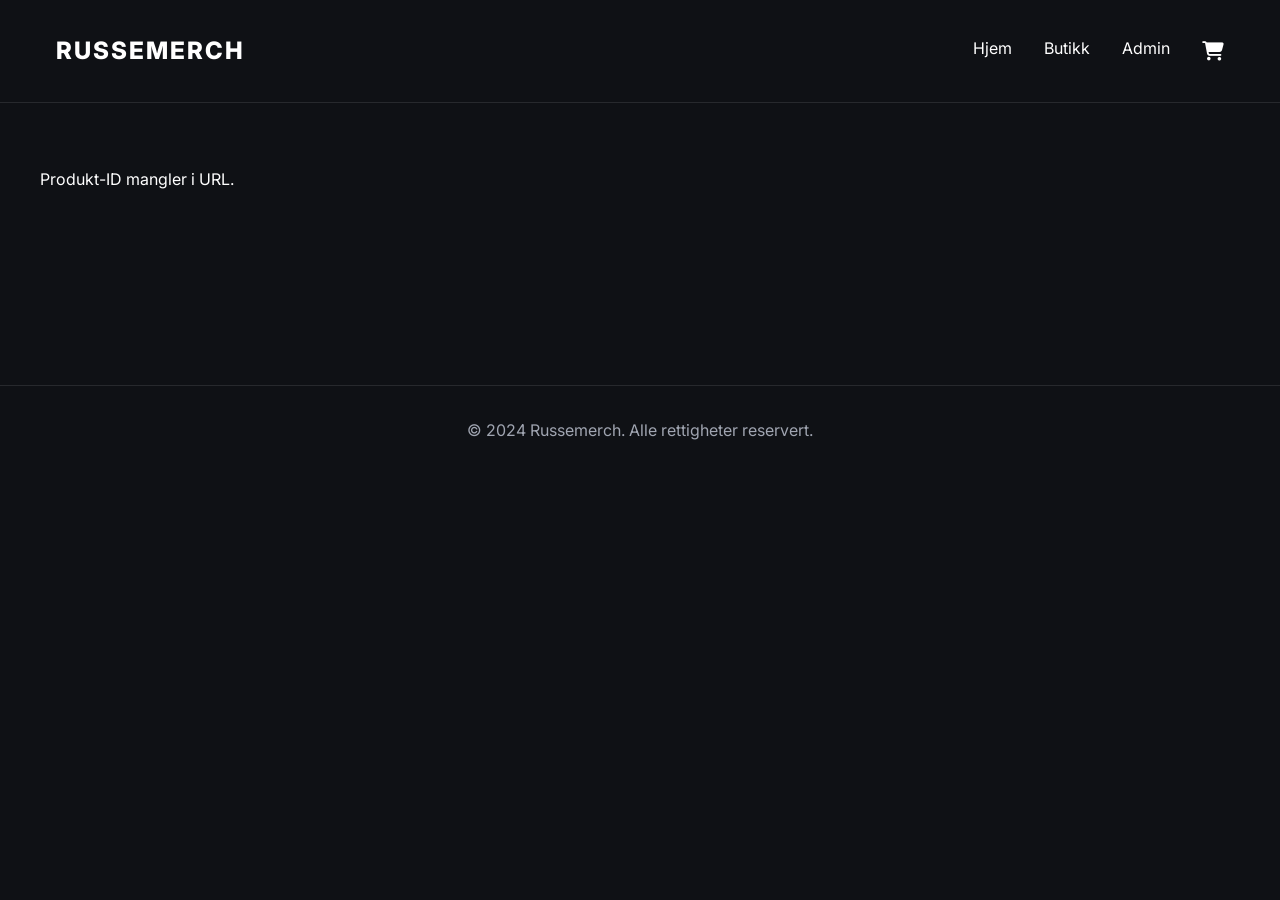
==== product.html @ d6280767 "feat: add product detail page and admin dashboard - Created `product.html` and `product.js` for disp" ====
<!DOCTYPE html>
<html lang="no">
<head>
    <meta charset="UTF-8">
    <meta name="viewport" content="width=device-width, initial-scale=1.0">
    <title>Produkt - Russemerch</title>
    <link rel="stylesheet" href="styles.css">
    <link rel="stylesheet" href="https://cdnjs.cloudflare.com/ajax/libs/font-awesome/6.4.0/css/all.min.css">
</head>
<body>

    <!-- Header -->
    <header>
        <div class="container nav-container">
            <div class="logo"><a href="index.html">Russemerch</a></div>
            <nav>
                <ul>
                    <li><a href="index.html">Hjem</a></li>
                    <li><a href="shop.html">Butikk</a></li>
                    <li><a href="admin.html">Admin</a></li>
                    <li>
                        <div class="cart" onclick="openCart()" style="cursor: pointer;">
                            <i class="fas fa-shopping-cart"></i>
                            <span id="cart-badge">0</span>
                        </div>
                    </li>
                </ul>
            </nav>
        </div>
    </header>

    <!-- Handlekurv Overlay (Slide-in) -->
    <div id="cart-overlay" class="cart-overlay">
        <div class="cart-sidebar">
            <div class="cart-header">
                <h2>Handlekurv</h2>
                <button class="close-cart" onclick="closeCart()">&times;</button>
            </div>
            <div id="cart-items" class="cart-items">
                <!-- Handlekurv innhold genereres med JS -->
            </div>
            <div class="cart-footer">
                <div class="cart-total">
                    <span>Totalt:</span>
                    <span id="cart-total-price">0 kr</span>
                </div>
                <button class="btn btn-primary btn-checkout">Gå til kasse</button>
            </div>
        </div>
    </div>

    <!-- Product Details Section -->
    <section class="container" style="padding: var(--spacing-lg) 0;">
        <div id="product-detail-container" style="display: flex; flex-wrap: wrap; gap: var(--spacing-lg);">
            <!-- Genereres av JS -->
            <p>Laster produkt...</p>
        </div>
    </section>

    <!-- Footer -->
    <footer>
        <div class="container">
            <p>&copy; 2024 Russemerch. Alle rettigheter reservert.</p>
        </div>
    </footer>

    <!-- Scripts -->
    <script src="data.js"></script>
    <script src="cart.js"></script>
    <script src="product.js"></script>
</body>
</html>
---- styles.css ----
@import url('https://fonts.googleapis.com/css2?family=Inter:wght@400;500;700;800&display=swap');

:root {
  /* Farger */
  --bg-color: #0f1115; /* Dyp mørkegrå/svart */
  --bg-surface: #1a1d24; /* Litt lysere for kort etc. */
  --text-primary: #ffffff; /* Ren hvit */
  --text-secondary: #a0a5b1; /* Grå for undertitler og mindre tekst */
  --accent-color: #e63946; /* Rød aksentfarge for kjøpsknapper etc */
  --accent-hover: #f94144; /* Litt lysere ved hover */

  /* Typografi */
  --font-family: 'Inter', sans-serif;

  /* Avstander */
  --spacing-xs: 0.5rem;
  --spacing-sm: 1rem;
  --spacing-md: 2rem;
  --spacing-lg: 4rem;
  --spacing-xl: 8rem;

  /* Andre */
  --border-radius: 8px;
  --transition-speed: 0.3s;
}

/* Global Reset */
* {
  margin: 0;
  padding: 0;
  box-sizing: border-box;
}

body {
  font-family: var(--font-family);
  background-color: var(--bg-color);
  color: var(--text-primary);
  line-height: 1.6;
  -webkit-font-smoothing: antialiased;
}

/* Typografi */
h1, h2, h3, h4, h5, h6 {
  font-weight: 800;
  line-height: 1.2;
}

a {
  color: var(--text-primary);
  text-decoration: none;
  transition: color var(--transition-speed) ease;
}

a:hover {
  color: var(--accent-color);
}

/* Knapper */
.btn {
  display: inline-block;
  padding: 0.8rem 2rem;
  font-weight: 600;
  text-transform: uppercase;
  letter-spacing: 1px;
  border-radius: var(--border-radius);
  cursor: pointer;
  border: none;
  transition: all var(--transition-speed) ease;
}

.btn-primary {
  background-color: var(--accent-color);
  color: var(--text-primary);
}

.btn-primary:hover {
  background-color: var(--accent-hover);
  transform: translateY(-2px);
  box-shadow: 0 4px 12px rgba(230, 57, 70, 0.4);
}

.btn-secondary {
  background-color: transparent;
  color: var(--text-primary);
  border: 2px solid var(--text-primary);
}

.btn-secondary:hover {
  background-color: var(--text-primary);
  color: var(--bg-color);
}

/* Layout */
.container {
  max-width: 1200px;
  margin: 0 auto;
  padding: 0 var(--spacing-sm);
}

/* Header */
header {
  padding: var(--spacing-md) 0;
  border-bottom: 1px solid rgba(255, 255, 255, 0.1);
}

.nav-container {
  display: flex;
  justify-content: space-between;
  align-items: center;
}

.logo {
  font-size: 1.5rem;
  font-weight: 800;
  letter-spacing: 2px;
  text-transform: uppercase;
}

nav ul {
  list-style: none;
  display: flex;
  gap: var(--spacing-md);
}

/* Hero Section */
.hero {
  padding: var(--spacing-xl) 0;
  text-align: center;
  display: flex;
  flex-direction: column;
  align-items: center;
  justify-content: center;
  min-height: 70vh;
}

.hero h1 {
  font-size: 4rem;
  margin-bottom: var(--spacing-sm);
  text-transform: uppercase;
}

.hero p {
  font-size: 1.2rem;
  color: var(--text-secondary);
  max-width: 600px;
  margin-bottom: var(--spacing-md);
}

.hero-buttons {
  display: flex;
  gap: var(--spacing-sm);
}

/* Trust Section */
.trust-section {
  display: flex;
  justify-content: center;
  gap: var(--spacing-lg);
  padding: var(--spacing-md) 0;
  border-top: 1px solid rgba(255, 255, 255, 0.1);
  border-bottom: 1px solid rgba(255, 255, 255, 0.1);
  margin-bottom: var(--spacing-xl);
}

.trust-item {
  display: flex;
  align-items: center;
  gap: var(--spacing-xs);
  color: var(--text-secondary);
  font-weight: 500;
}

.trust-item i {
  color: var(--text-primary);
  font-size: 1.2rem;
}

/* Featured Products */
.featured {
  padding: var(--spacing-lg) 0;
}

.featured h2 {
  font-size: 2.5rem;
  margin-bottom: var(--spacing-md);
  text-align: center;
  text-transform: uppercase;
}

.product-grid {
  display: grid;
  grid-template-columns: repeat(auto-fit, minmax(300px, 1fr));
  gap: var(--spacing-md);
}

/* Product Card */
.product-card {
  background-color: var(--bg-surface);
  border-radius: var(--border-radius);
  overflow: hidden;
  transition: transform var(--transition-speed) ease;
}

.product-card:hover {
  transform: translateY(-5px);
}

.product-image {
  width: 100%;
  height: 400px;
  object-fit: cover;
  display: block;
}

.product-info {
  padding: var(--spacing-sm);
  display: flex;
  flex-direction: column;
  gap: var(--spacing-xs);
}

.product-category {
  font-size: 0.8rem;
  color: var(--text-secondary);
  text-transform: uppercase;
  letter-spacing: 1px;
}

.product-title {
  font-size: 1.2rem;
  font-weight: 700;
}

.product-price {
  font-size: 1.1rem;
  font-weight: 500;
  color: var(--text-secondary);
}

.product-card .btn {
  width: 100%;
  text-align: center;
  margin-top: var(--spacing-xs);
  padding: 0.6rem;
}

/* Footer */
footer {
  text-align: center;
  padding: var(--spacing-md) 0;
  margin-top: var(--spacing-xl);
  border-top: 1px solid rgba(255, 255, 255, 0.1);
  color: var(--text-secondary);
}

/* Responsive */
@media (max-width: 768px) {
  .hero h1 {
    font-size: 2.5rem;
  }

  .trust-section {
    flex-direction: column;
    align-items: center;
    gap: var(--spacing-sm);
  }

  .nav-container {
    flex-direction: column;
    gap: var(--spacing-sm);
  }

  nav ul {
    flex-wrap: wrap;
    justify-content: center;
  }
}

/* Butikkside - Filtrering */
.filter-container {
  display: flex;
  justify-content: center;
  gap: var(--spacing-sm);
  margin-bottom: var(--spacing-md);
  flex-wrap: wrap;
}

.filter-btn {
  background-color: transparent;
  color: var(--text-primary);
  border: 1px solid var(--text-secondary);
  padding: 0.5rem 1.5rem;
  border-radius: 20px;
  cursor: pointer;
  transition: all var(--transition-speed) ease;
  font-weight: 500;
}

.filter-btn:hover, .filter-btn.active {
  background-color: var(--accent-color);
  border-color: var(--accent-color);
}

.shop-header {
  padding: var(--spacing-lg) 0 var(--spacing-sm) 0;
  text-align: center;
}

.shop-header h1 {
  font-size: 3rem;
  text-transform: uppercase;
  margin-bottom: var(--spacing-sm);
}

/* Handlekurv Ikon og Badge */
.cart {
  position: relative;
  font-size: 1.2rem;
}

.cart a {
  display: block;
  padding: 0.5rem;
}

#cart-badge {
  position: absolute;
  top: 0;
  right: -5px;
  background-color: var(--accent-color);
  color: white;
  font-size: 0.7rem;
  font-weight: 700;
  width: 18px;
  height: 18px;
  border-radius: 50%;
  display: flex;
  align-items: center;
  justify-content: center;
  opacity: 0;
  transition: opacity var(--transition-speed) ease;
}

#cart-badge.visible {
  opacity: 1;
}

/* Slide-in Handlekurv */
.cart-overlay {
  position: fixed;
  top: 0;
  left: 0;
  width: 100%;
  height: 100%;
  background-color: rgba(0, 0, 0, 0.7);
  z-index: 1000;
  opacity: 0;
  visibility: hidden;
  transition: all var(--transition-speed) ease;
}

.cart-overlay.open {
  opacity: 1;
  visibility: visible;
}

.cart-sidebar {
  position: fixed;
  top: 0;
  right: -400px;
  width: 400px;
  max-width: 100%;
  height: 100%;
  background-color: var(--bg-surface);
  z-index: 1001;
  box-shadow: -5px 0 15px rgba(0,0,0,0.5);
  display: flex;
  flex-direction: column;
  transition: right var(--transition-speed) ease;
}

.cart-overlay.open .cart-sidebar {
  right: 0;
}

.cart-header {
  display: flex;
  justify-content: space-between;
  align-items: center;
  padding: var(--spacing-md);
  border-bottom: 1px solid rgba(255, 255, 255, 0.1);
}

.cart-header h2 {
  font-size: 1.5rem;
  text-transform: uppercase;
}

.close-cart {
  background: none;
  border: none;
  color: var(--text-secondary);
  font-size: 1.5rem;
  cursor: pointer;
  transition: color var(--transition-speed);
}

.close-cart:hover {
  color: var(--accent-color);
}

.cart-items {
  flex-grow: 1;
  overflow-y: auto;
  padding: var(--spacing-md);
  display: flex;
  flex-direction: column;
  gap: var(--spacing-sm);
}

.cart-item {
  display: flex;
  gap: var(--spacing-sm);
  background-color: var(--bg-color);
  padding: var(--spacing-xs);
  border-radius: var(--border-radius);
  align-items: center;
}

.cart-item-img {
  width: 70px;
  height: 70px;
  object-fit: cover;
  border-radius: 4px;
}

.cart-item-info {
  flex-grow: 1;
}

.cart-item-title {
  font-weight: 700;
  font-size: 0.9rem;
  margin-bottom: 5px;
}

.cart-item-price {
  color: var(--text-secondary);
  font-size: 0.9rem;
}

.cart-item-controls {
  display: flex;
  align-items: center;
  gap: 10px;
  margin-top: 5px;
}

.qty-btn {
  background-color: var(--bg-surface);
  border: 1px solid var(--text-secondary);
  color: var(--text-primary);
  width: 24px;
  height: 24px;
  border-radius: 4px;
  cursor: pointer;
  display: flex;
  align-items: center;
  justify-content: center;
}

.qty-btn:hover {
  background-color: var(--text-secondary);
}

.remove-item {
  color: var(--accent-color);
  background: none;
  border: none;
  cursor: pointer;
  font-size: 0.8rem;
  margin-left: auto;
  padding: 5px;
}

.remove-item:hover {
  text-decoration: underline;
}

.cart-footer {
  padding: var(--spacing-md);
  border-top: 1px solid rgba(255, 255, 255, 0.1);
}

.cart-total {
  display: flex;
  justify-content: space-between;
  font-size: 1.2rem;
  font-weight: 700;
  margin-bottom: var(--spacing-md);
}

.btn-checkout {
  width: 100%;
  text-align: center;
}

.empty-cart-msg {
  text-align: center;
  color: var(--text-secondary);
  margin-top: var(--spacing-lg);
}

@media (max-width: 480px) {
  .cart-sidebar {
    width: 100%;
  }
}
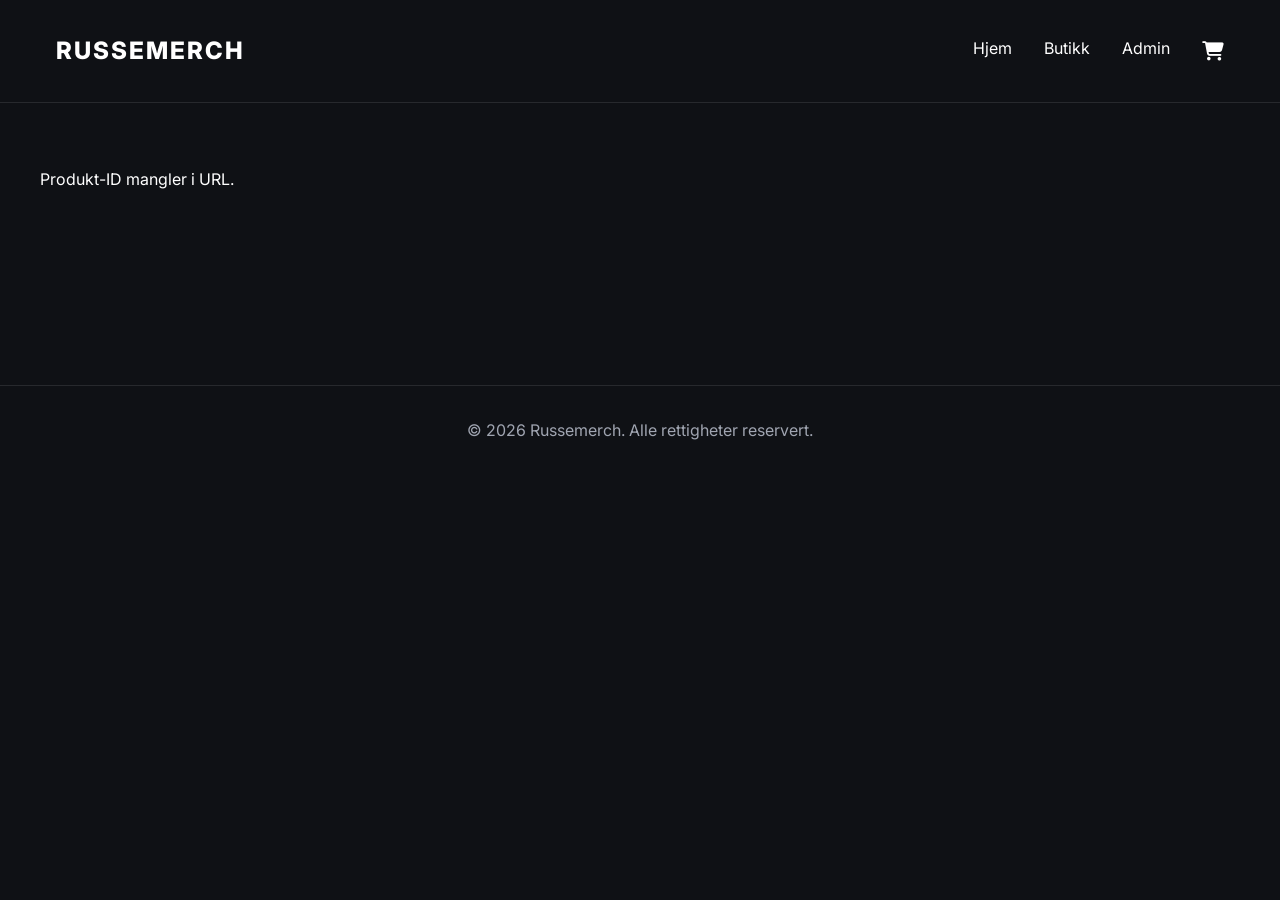
==== commit 41cb5377: "Update copyright year in footer to 2026" ====
--- a/product.html
+++ b/product.html
@@ -60,7 +60,7 @@
     <!-- Footer -->
     <footer>
         <div class="container">
-            <p>&copy; 2024 Russemerch. Alle rettigheter reservert.</p>
+            <p>&copy; 2026 Russemerch. Alle rettigheter reservert.</p>
         </div>
     </footer>
 
@@ -69,4 +69,4 @@
     <script src="cart.js"></script>
     <script src="product.js"></script>
 </body>
-</html>+</html>
